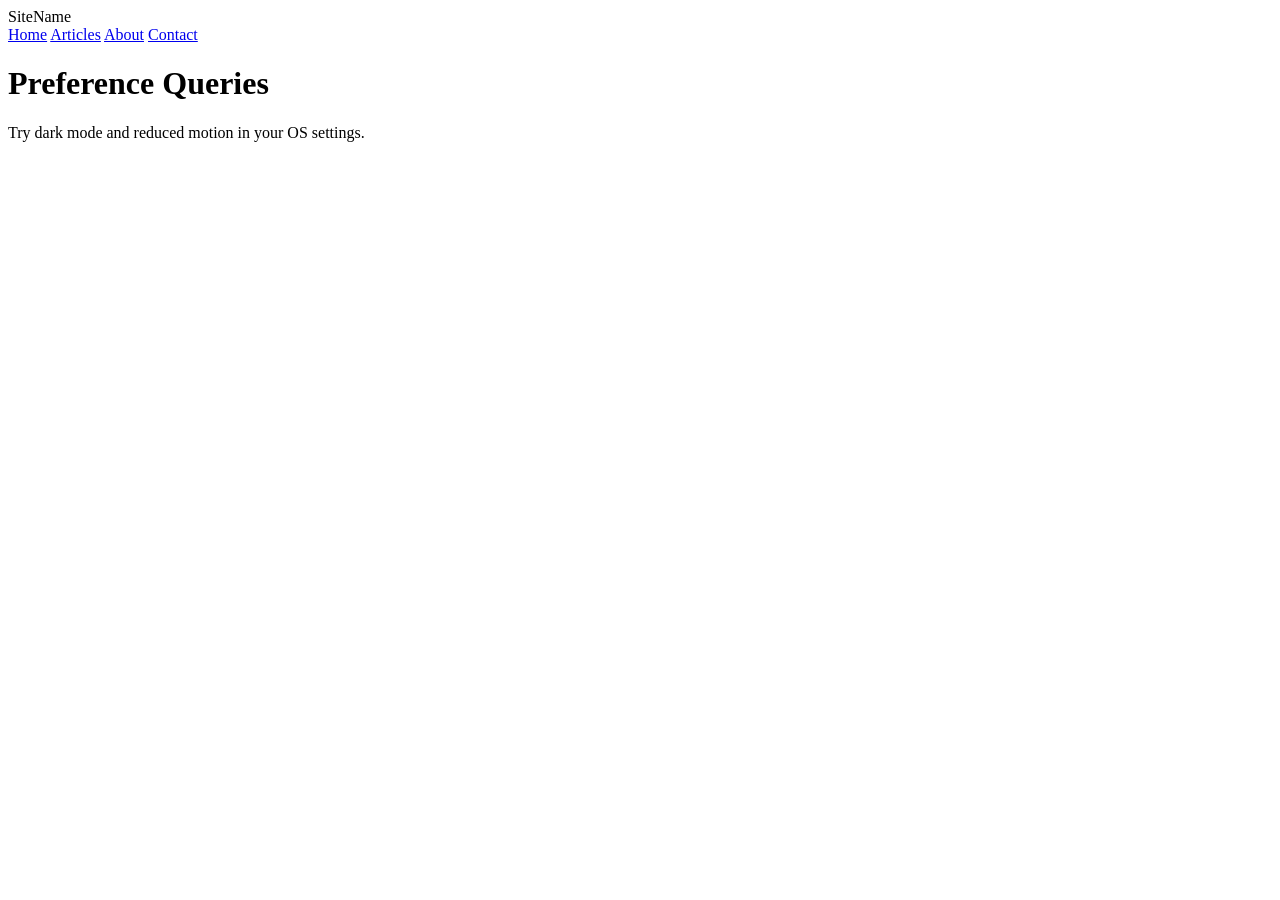
==== CodeAlong2/index.html @ e698bbfe "Initial commit" ====
<!doctype html>
<html lang="en">
<head>
  <meta charset="utf-8">
  <meta name=\"viewport\" content=\"width=device-width, initial-scale=1\">
  <title>Responsive Nav & Preferences</title>
  <link rel=\"stylesheet\" href="styles.css">
</head>
<body>
<header class="brand">SiteName</header>
<nav class="nav">
  <a href="#">Home</a>
  <a href="#">Articles</a>
  <a href="#">About</a>
  <a href="#">Contact</a>
</nav>
<main class="content">
  <h1>Preference Queries</h1>
  <p>Try dark mode and reduced motion in your OS settings.</p>
</main>
</body>
</html>
---- CodeAlong2/styles.css ----
:root {

}

* {
}

body {
}

.brand {
}

.nav {
}

.nav a {
}

.nav a:hover {

}

.content {

}

@media (min-width: 640px) {

}

@media (orientation: landscape) {
    .brand {
        padding: 1.5rem;
    }
}

@media (prefers-color-scheme: dark) {

}

@media (prefers-reduced-motion: reduce) {

}
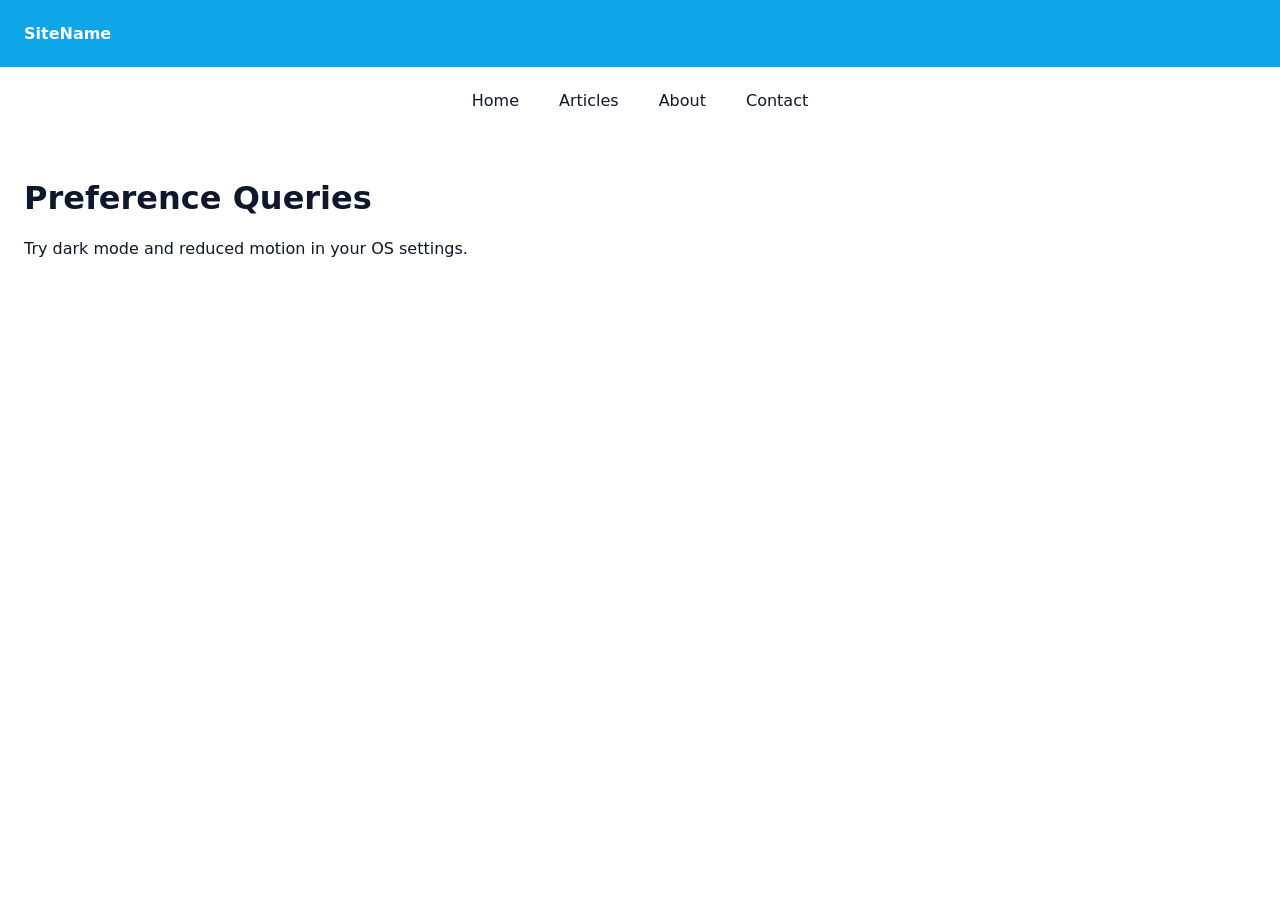
==== commit a901132c: "Commit" ====
--- a/CodeAlong2/index.html
+++ b/CodeAlong2/index.html
@@ -2,9 +2,9 @@
 <html lang="en">
 <head>
   <meta charset="utf-8">
-  <meta name=\"viewport\" content=\"width=device-width, initial-scale=1\">
+  <meta name="viewport" content="width=device-width, initial-scale=1">
   <title>Responsive Nav & Preferences</title>
-  <link rel=\"stylesheet\" href="styles.css">
+  <link rel="stylesheet" href="styles.css">
 </head>
 <body>
 <header class="brand">SiteName</header>
--- a/CodeAlong2/styles.css
+++ b/CodeAlong2/styles.css
@@ -1,31 +1,61 @@
 :root {
-
+    --bg: white;
+    --fg: #0f172a;
+    --brand: #0ea5e9;
+    --nav-bg: #e2e8f0;
+    --brand-weight: 700;
 }
 
 * {
+    box-sizing: border-box;
 }
 
 body {
+    margin: 0;
+    font-family: system-ui, sans-serif;
+    color: var(--fg);
+    background-color: var(--bg);
 }
 
 .brand {
+    color: white;
+    background-color: var(--brand);
+    font-weight: var(--brand-weight);
+    padding: 1rem;
 }
 
 .nav {
+    display: flex;
+    flex-direction: column;
+    gap: .5rem;
+    padding: 1rem;
 }
 
 .nav a {
+    text-decoration: none;
+    color: inherit;
+    padding: 0.5rem .75rem;
+    border-radius: .5rem;
 }
 
 .nav a:hover {
-
+    background-color: rgba(0, 0, 0, 0.05);
+    transition: background .3s ease;
 }
 
 .content {
-
+    padding: 1.5rem;
 }
 
 @media (min-width: 640px) {
+    .nav {
+        position: sticky;
+        top: 0;
+        flex-direction: row;
+        align-items: center;
+        justify-content: center;
+        gap: 1rem;
+    }
 
 }
 
@@ -36,7 +66,14 @@
 }
 
 @media (prefers-color-scheme: dark) {
-
+    :root {
+        --bg: #01225;
+        --fg: #e2e8f0;
+        --nav-bg: #e2e8f0;
+    }
+    .nav a {
+        background: rgba(255, 255, 255, 0.07);
+    }
 }
 
 @media (prefers-reduced-motion: reduce) {
